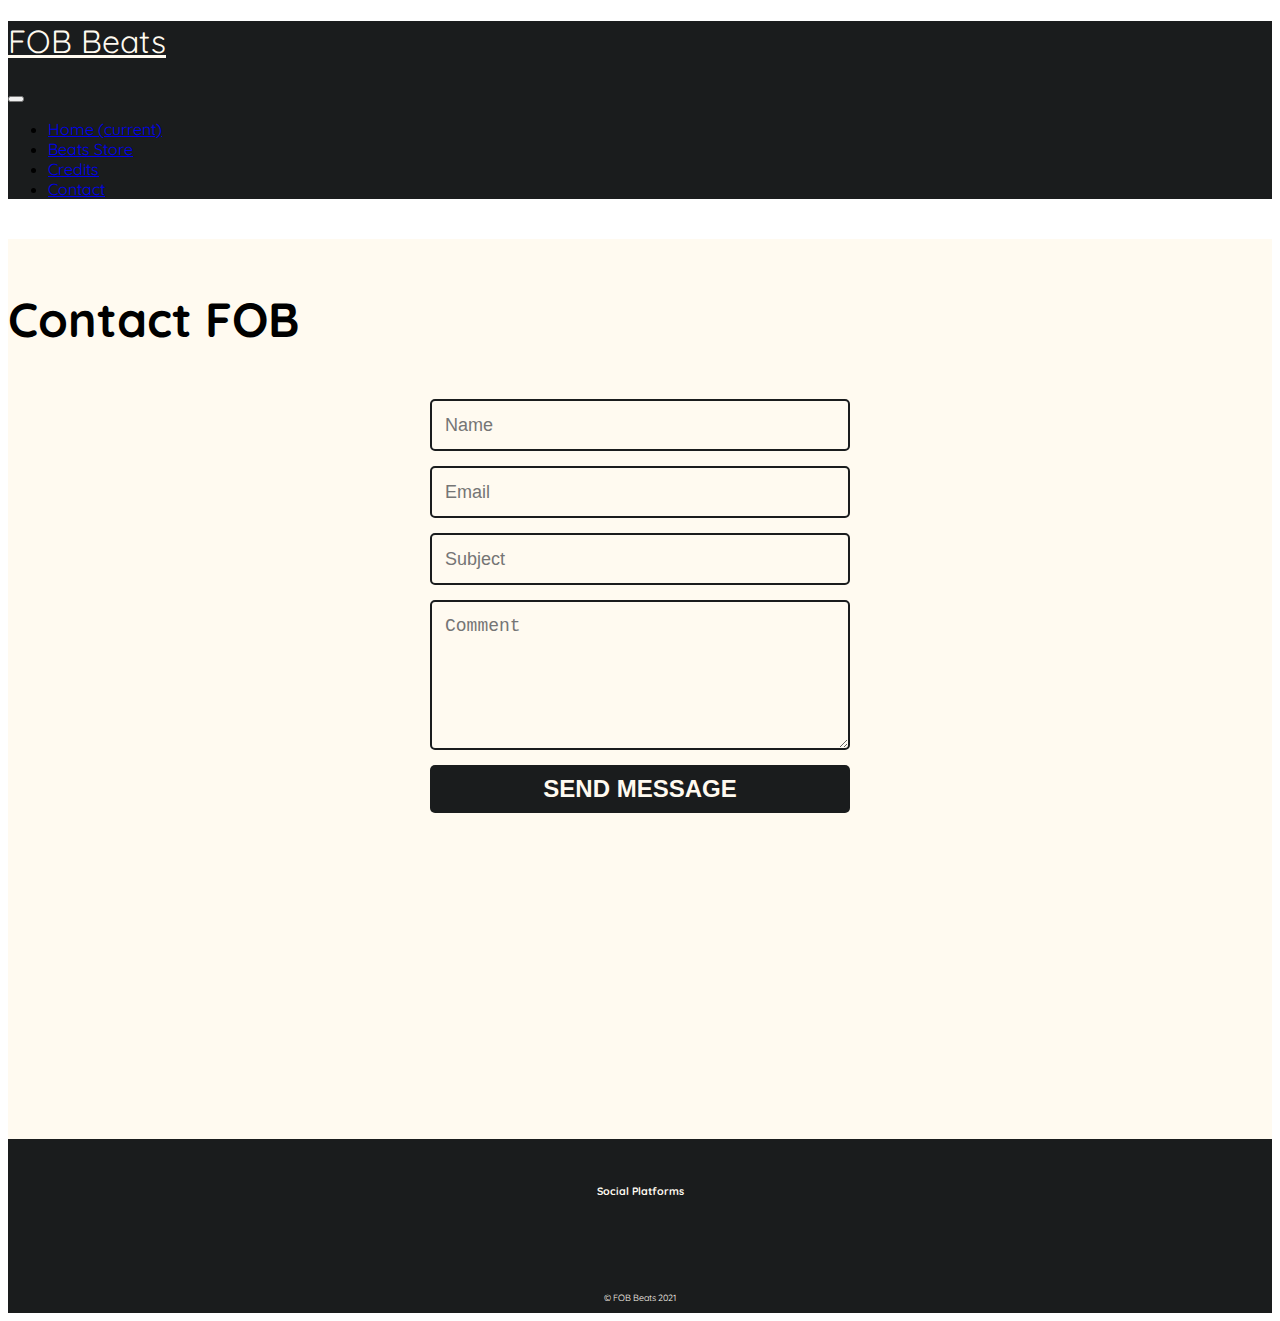
==== contact.html @ 81cbb081 "1 - Created beats_store, contact, and credits .html files. 2 - Added the nav and footer html/css fro" ====
<!doctype html>
<html lang="en">
    <head>
        <meta charset="UTF-8">
        <meta name="viewport"
            content="width=device-width, user-scalable=no, initial-scale=1.0, maximum-scale=1.0, minimum-scale=1.0">
        <meta http-equiv="X-UA-Compatible" content="ie=edge">
        <title>FOB Beats | Music Production Ireland</title>
        <link rel="stylesheet" href="https://stackpath.bootstrapcdn.com/bootstrap/4.1.3/css/bootstrap.min.css"
            integrity="sha384-MCw98/SFnGE8fJT3GXwEOngsV7Zt27NXFoaoApmYm81iuXoPkFOJwJ8ERdknLPMO" crossorigin="anonymous">
        <link rel="stylesheet" href="https://pro.fontawesome.com/releases/v5.10.0/css/all.css" integrity="sha384-AYmEC3Yw5cVb3ZcuHtOA93w35dYTsvhLPVnYs9eStHfGJvOvKxVfELGroGkvsg+p" crossorigin="anonymous"/>
        <link rel="stylesheet" href="assets/css/style.css">
    </head>
    <body>
    <!------------------------------------------------------------------------------------------------------------------------------Header/Navigation-->
        <nav class="navbar navbar-expand-lg navbar-dark">
            <h1 class="nav-heading"><a href="#">FOB Beats</a></h1>
            <button class="navbar-toggler" type="button" data-toggle="collapse" data-target="#navbarSupportedContent"
                aria-controls="navbarSupportedContent" aria-expanded="false" aria-label="Toggle navigation">
                <span class="navbar-toggler-icon"></span>
            </button>
            <div class="collapse navbar-collapse justify-content-end" id="navbarSupportedContent">
                <ul class="navbar-nav">
                    <li class="nav-item">
                        <a class="nav-link" href="/">Home <span class="sr-only">(current)</span></a>
                    </li>
                    <li class="nav-item">
                        <a class="nav-link" href="#">Beats Store</a>
                    </li>
                    <li class="nav-item">
                        <a class="nav-link" href="#">Credits</a>
                    </li>
                    <li class="nav-item active">
                        <a class="nav-link" href="#">Contact</a>
                    </li>
                </ul>
            </div>
        </nav>
        <!--------------------------------------------------------------------------------------------------------------------Contact-->
        <div class="container-fluid bk-contact-container">
            <section class="contact">
                <div class="contact-heading">
                    <h2 class="text-center contact-text">Contact FOB</h2>
                </div>
                <div class="col-sm">
                    <form>      
                        <input name="name" type="text" class="feedback-input" placeholder="Name" required/>   
                        <input name="email" type="text" class="feedback-input" placeholder="Email" required/>
                        <input name="subject" type="text" class="feedback-input" placeholder="Subject" />
                        <textarea name="text" class="feedback-input" placeholder="Comment"></textarea>
                        <input type="submit" value="SEND MESSAGE"/>
                    </form>
                </div>
            </section>
        </div>
        <!--------------------------------------------------------------------------------------------------------------------Footer-->
        <footer>
            <div class="container-wrapper-footer">
                <div class="container-fluid footer-container"> 
                    <h6>Social Platforms</h6>
                    <div class="footer social-footer">
                        <a href="https://open.spotify.com/artist/1aSoKr9KjzfwyjIxHYYTIT" target="_blank"><i class="fab fa-spotify"></i></a>
                        <a href="https://soundcloud.com/prodbyfob" target="_blank"><i class="fab fa-soundcloud"></i></a>
                        <a href="https://www.instagram.com/fob_beats/" target="_blank"><i class="fab fa-instagram"></i></a>
                        <a href="https://www.facebook.com/fobmusik/" target="_blank"><i class="fab fa-facebook-square"></i></a>
                    </div>
                    <p>© FOB Beats 2021</p>
                </div>
            </div>
        </footer>

        <script src="https://code.jquery.com/jquery-3.3.1.slim.min.js" integrity="sha384-q8i/X+965DzO0rT7abK41JStQIAqVgRVzpbzo5smXKp4YfRvH+8abtTE1Pi6jizo" crossorigin="anonymous"></script>
        <script src="https://cdnjs.cloudflare.com/ajax/libs/popper.js/1.14.3/umd/popper.min.js" integrity="sha384-ZMP7rVo3mIykV+2+9J3UJ46jBk0WLaUAdn689aCwoqbBJiSnjAK/l8WvCWPIPm49" crossorigin="anonymous"></script>
        <script src="https://stackpath.bootstrapcdn.com/bootstrap/4.1.3/js/bootstrap.min.js" integrity="sha384-ChfqqxuZUCnJSK3+MXmPNIyE6ZbWh2IMqE241rYiqJxyMiZ6OW/JmZQ5stwEULTy" crossorigin="anonymous"></script>
    </body>
</html>
---- assets/css/style.css ----
@import url('https://fonts.googleapis.com/css2?family=Quicksand:wght@300;400;500;600;700&display=swap');

body {
    font-family: 'Quicksand', sans-serif;
    
}

/*--------------------------------------------------------------------------------------------------------------------Navbar--*/

.navbar {
    z-index: 1;
    background-color: #1a1c1d;
}

.nav-heading a {
    color: floralwhite;
    font-weight: 400;
}

/*--------------------------------------------------------------------------------------------------------------------Home - Logo/Background--*/

.bk-container {
    height: 100vh;
    background: url(../images/face.jpg) no-repeat center center; 
    -webkit-background-size: cover;
    -moz-background-size: cover;
    -o-background-size: cover;
    background-size: cover;
    display:flex;    
    align-items:flex-end;
    justify-content: center;
    position: relative;
    margin-top: -0.313rem;
}

.logo {
    z-index: 1;
    position: absolute;
    top: 0;
    margin-top: 2.5rem;
}

/*--------------------------------------------------------------------------------------------------------------------Contact - Main Header--*/

.bk-contact-container {
    height: 100vh;
    background-color: floralwhite;
}

.contact-text {
    padding-top: 50px;
    margin-bottom: 0px;
    font-size: xxx-large;
    font-weight: 700;
}

/*--------------------------------------------------------------------------------------------------------------------Home - Main Header--*/

.jumbotron {
    background-color: transparent;
    padding-top: 43.75rem;
    padding-bottom: 3.75rem;
    margin-top: 0;
    border-top-width: 3.125rem;
}

.main-header {
    font-weight: bold;
    color: floralwhite;
    margin-bottom: 1.875rem;
}

/*--------------------------------------------------------------------------------------------------------------------Features--*/

.container-wrapper-about{
    padding-left: 0.313rem;
    padding-right: 0.313rem;
    background-color: floralwhite;
    padding-top: 3.125rem;
}

.about-container p {
    margin-bottom: 0;
    padding-bottom: 3.125rem;
}

.features-header {
    margin-bottom: 1.25rem;
}

/*--------------------------------------------------------------------------------------------------------------------Features--*/

.container-wrapper-features {
    background-color: #f0b2d6;
    padding-top: 0.625rem;
    padding-bottom: 0.625rem;
    padding-left: 1.25rem;
    padding-right: 1.25rem;
}

/*--------------------------------------------------------------------------------------------------------------------Footer--*/

.container-wrapper-footer {
    background-color: #1a1c1d;
    text-align: center;
    padding-top: 1.25rem;
    padding-bottom: 0.625rem;
}    

.social-footer a {
    font-size: xxx-large;
    color: floralwhite;
    padding-left: 0.625rem;
    padding-right: 0.625rem;
}

.footer-container h6 {
    color: floralwhite;
}

.footer-container p {
    color: floralwhite;
    font-size: xx-small;
    margin-bottom: 0;
}

/*--------------------------------------------------------------------------------------------------------------------buttons--*/

.btn-info {
    font-weight: bold;
    font-size: x-large;
    border-radius: 3.125rem;
    width: 12.5rem;
    background-color: #117a8b;
    border-color: #117a8b;
}

.btn-info:hover,
.btn-info:active,
.btn-info:focus,
.btn-info:active:focus {
    background-color: #18b7cf;
    border-color: #18b7cf;
    color: white;
}

.btn-discover {
    color: white;
    font-weight: 600;
    background-color: #eb358d;
    border-radius: 0.625rem;
    margin-top: 0.625rem;
}

.btn-discover:hover,
.btn-discover:active,
.btn-discover:focus,
.btn-discover:active:focus {
    background-color: #cf1770;
    border-color: #cf1770;
    color: white;
}

/*--------------------------------------------------------------------------------------------------------------------Forms--*/

form { 
    max-width: 420px;
    margin: auto;
    padding-top: 50px;
    position: relative;
    margin-bottom: 0px;
}

.feedback-input {
  color: #1a1c1d;
  font-weight:500;
  font-size: 18px;
  border-radius: 5px;
  line-height: 22px;
  background-color: transparent;
  border:2px solid #1a1c1d;
  padding: 13px;
  margin-bottom: 15px;
  width:100%;
  box-sizing: border-box;
  outline:0;
}

.feedback-input:focus { 
    border:2px solid #1a1c1d;
 }

textarea {
  height: 150px;
  line-height: 150%;
  resize:vertical;
}

[type="submit"] {
  width: 100%;
  background:#1a1c1d;
  border-radius:5px;
  border:0;
  cursor:pointer;
  color:floralwhite;
  font-size:24px;
  padding-top:10px;
  padding-bottom:10px;
  transition: all 0.3s;
  margin-top:-4px;
  font-weight:700;
}
[type="submit"]:hover {
    background:#313a3f;
}
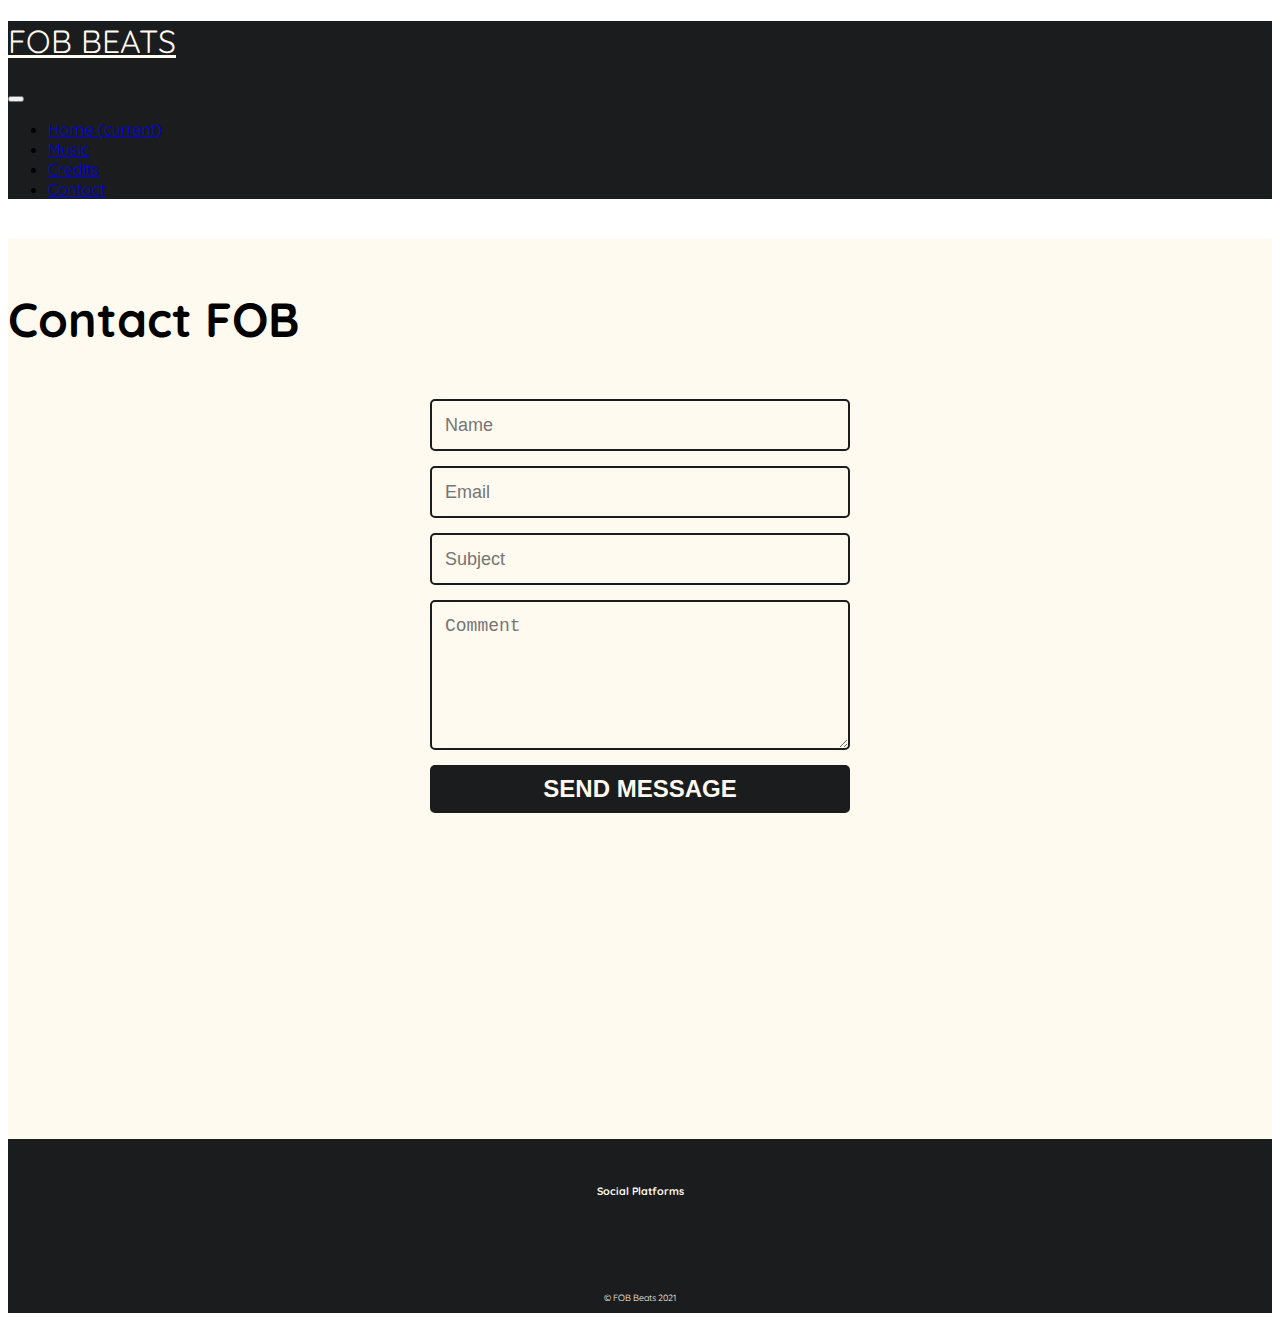
==== commit dd105241: "1 - Renamed beats_store.html to music.html. 2 - Added 4 new images as for main artists section. 3 - " ====
--- a/contact.html
+++ b/contact.html
@@ -14,7 +14,7 @@
     <body>
     <!------------------------------------------------------------------------------------------------------------------------------Header/Navigation-->
         <nav class="navbar navbar-expand-lg navbar-dark">
-            <h1 class="nav-heading"><a href="#">FOB Beats</a></h1>
+            <h1 class="nav-heading"><a href="#">FOB BEATS</a></h1>
             <button class="navbar-toggler" type="button" data-toggle="collapse" data-target="#navbarSupportedContent"
                 aria-controls="navbarSupportedContent" aria-expanded="false" aria-label="Toggle navigation">
                 <span class="navbar-toggler-icon"></span>
@@ -25,7 +25,7 @@
                         <a class="nav-link" href="/">Home <span class="sr-only">(current)</span></a>
                     </li>
                     <li class="nav-item">
-                        <a class="nav-link" href="#">Beats Store</a>
+                        <a class="nav-link" href="#">Music</a>
                     </li>
                     <li class="nav-item">
                         <a class="nav-link" href="#">Credits</a>
--- a/assets/css/style.css
+++ b/assets/css/style.css
@@ -39,6 +39,10 @@
     top: 0;
     margin-top: 2.5rem;
 }
+
+/*--------------------------------------------------------------------------------------------------------------------Credits - Main Header--*/
+
+
 
 /*--------------------------------------------------------------------------------------------------------------------Contact - Main Header--*/
 
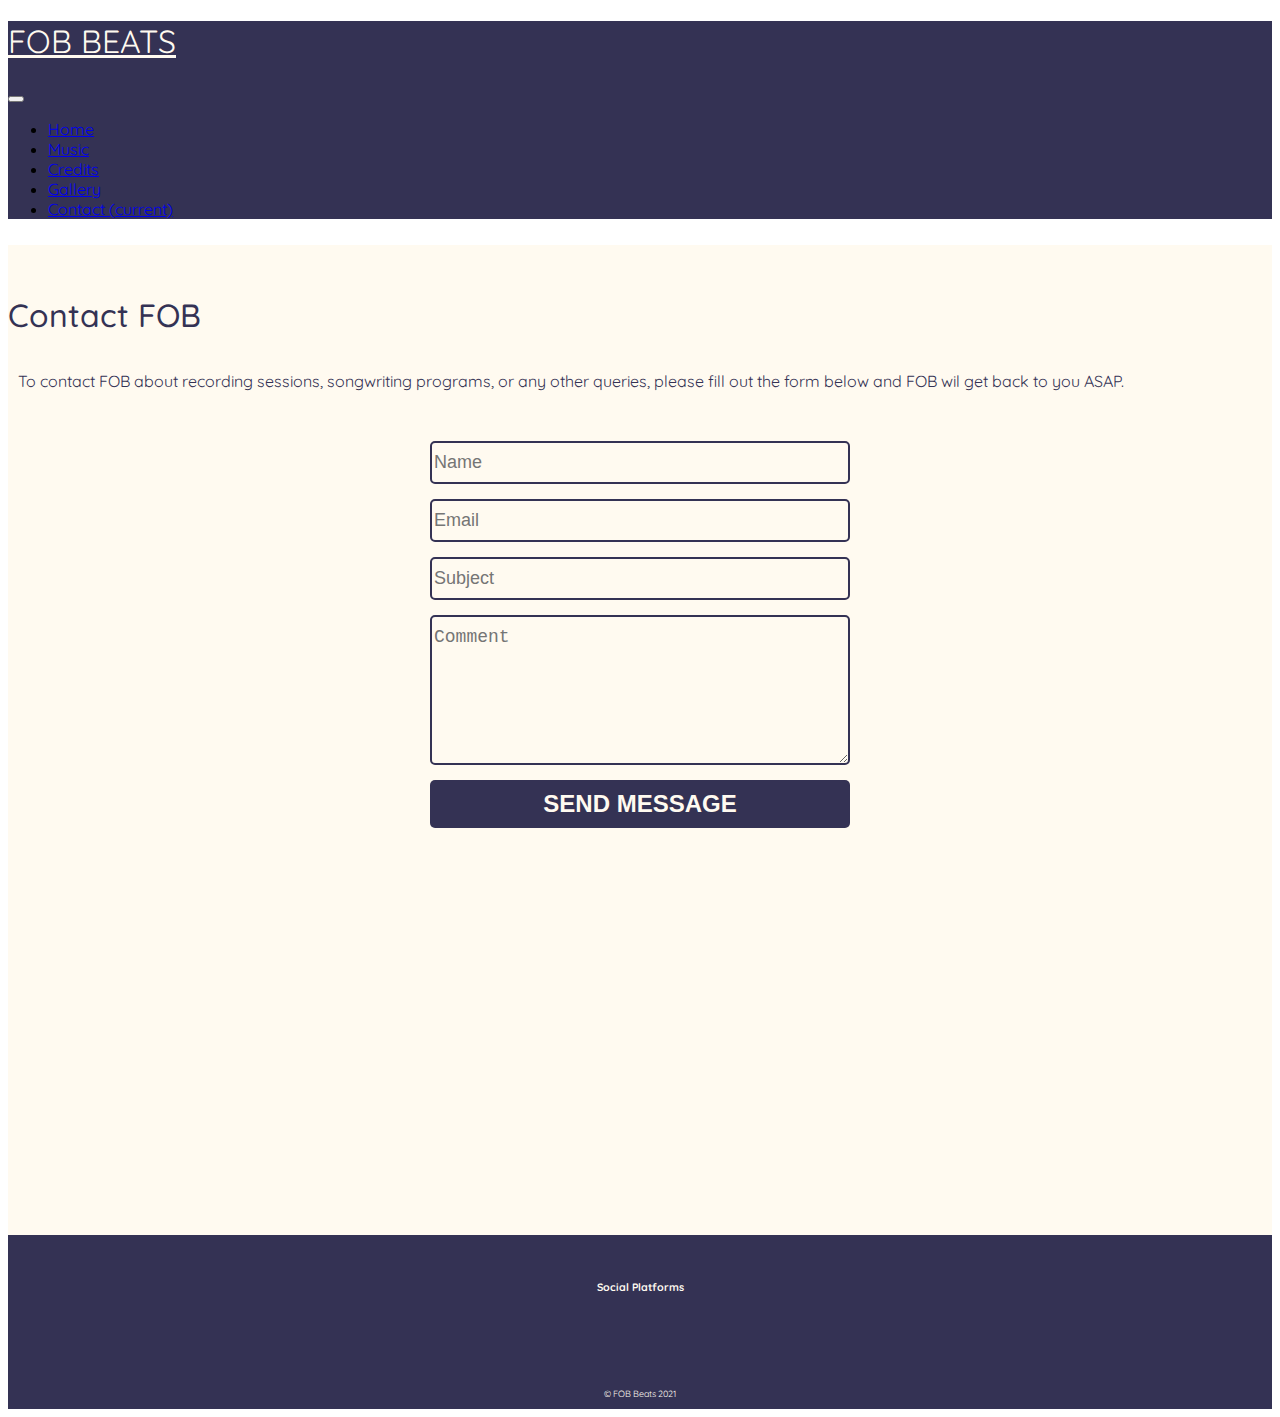
==== commit 4235ba16: "(1) Added internal site hrefs to to nav bar elements (index.html, contact.html, etc) so that the sit" ====
--- a/contact.html
+++ b/contact.html
@@ -14,7 +14,7 @@
     <body>
     <!------------------------------------------------------------------------------------------------------------------------------Header/Navigation-->
         <nav class="navbar navbar-expand-lg navbar-dark">
-            <h1 class="nav-heading"><a href="#">FOB BEATS</a></h1>
+            <h1 class="nav-heading"><a href="index.html">FOB BEATS</a></h1>
             <button class="navbar-toggler" type="button" data-toggle="collapse" data-target="#navbarSupportedContent"
                 aria-controls="navbarSupportedContent" aria-expanded="false" aria-label="Toggle navigation">
                 <span class="navbar-toggler-icon"></span>
@@ -22,16 +22,19 @@
             <div class="collapse navbar-collapse justify-content-end" id="navbarSupportedContent">
                 <ul class="navbar-nav">
                     <li class="nav-item">
-                        <a class="nav-link" href="/">Home <span class="sr-only">(current)</span></a>
+                        <a class="nav-link" href="index.html">Home</a>
                     </li>
                     <li class="nav-item">
-                        <a class="nav-link" href="#">Music</a>
+                        <a class="nav-link" href="music.html">Music</a>
                     </li>
                     <li class="nav-item">
-                        <a class="nav-link" href="#">Credits</a>
+                        <a class="nav-link" href="credits.html">Credits</a>
+                    </li>
+                    <li class="nav-item">
+                        <a class="nav-link" href="gallery.html">Gallery</a>
                     </li>
                     <li class="nav-item active">
-                        <a class="nav-link" href="#">Contact</a>
+                        <a class="nav-link" href="contact.html">Contact <span class="sr-only">(current)</span></a>
                     </li>
                 </ul>
             </div>
@@ -41,13 +44,14 @@
             <section class="contact">
                 <div class="contact-heading">
                     <h2 class="text-center contact-text">Contact FOB</h2>
+                    <p class="text-center contact-paragraph">To contact FOB about recording sessions, songwriting programs, or any other queries, please fill out the form below and FOB wil get back to you ASAP.</p>
                 </div>
                 <div class="col-sm">
                     <form>      
                         <input name="name" type="text" class="feedback-input" placeholder="Name" required/>   
                         <input name="email" type="text" class="feedback-input" placeholder="Email" required/>
                         <input name="subject" type="text" class="feedback-input" placeholder="Subject" />
-                        <textarea name="text" class="feedback-input" placeholder="Comment"></textarea>
+                        <textarea name="text" class="feedback-input" placeholder="Comment" required></textarea>
                         <input type="submit" value="SEND MESSAGE"/>
                     </form>
                 </div>
--- a/assets/css/style.css
+++ b/assets/css/style.css
@@ -9,7 +9,7 @@
 
 .navbar {
     z-index: 1;
-    background-color: #1a1c1d;
+    background-color: #343254;
 }
 
 .nav-heading a {
@@ -17,11 +17,37 @@
     font-weight: 400;
 }
 
-/*--------------------------------------------------------------------------------------------------------------------Home - Logo/Background--*/
+/*--------------------------------------------------------------------------------------------------------------------Footer--*/
+
+.container-wrapper-footer {
+    background-color: #343254;
+    text-align: center;
+    padding-top: 1.25rem;
+    padding-bottom: 0.625rem;
+}    
+
+.social-footer a {
+    font-size: xxx-large;
+    color: floralwhite;
+    padding-left: 0.625rem;
+    padding-right: 0.625rem;
+}
+
+.footer-container h6 {
+    color: floralwhite;
+}
+
+.footer-container p {
+    color: floralwhite;
+    font-size: xx-small;
+    margin-bottom: 0;
+}
+
+/*--------------------------------------------------------------------------------------------------------------------HOMEPAGE - Logo/Background--*/
 
 .bk-container {
     height: 100vh;
-    background: url(../images/face.jpg) no-repeat center center; 
+    background: url(../images/fob_flower.jpg) no-repeat center center; 
     -webkit-background-size: cover;
     -moz-background-size: cover;
     -o-background-size: cover;
@@ -40,27 +66,7 @@
     margin-top: 2.5rem;
 }
 
-/*--------------------------------------------------------------------------------------------------------------------Credits - Main Header--*/
-
-
-
-/*--------------------------------------------------------------------------------------------------------------------Contact - Main Header--*/
-
-.bk-contact-container {
-    height: 100vh;
-    background-color: floralwhite;
-}
-
-.contact-text {
-    padding-top: 50px;
-    margin-bottom: 0px;
-    font-size: xxx-large;
-    font-weight: 700;
-}
-
-/*--------------------------------------------------------------------------------------------------------------------Home - Main Header--*/
-
-.jumbotron {
+.jumbotron-main {
     background-color: transparent;
     padding-top: 43.75rem;
     padding-bottom: 3.75rem;
@@ -74,7 +80,7 @@
     margin-bottom: 1.875rem;
 }
 
-/*--------------------------------------------------------------------------------------------------------------------Features--*/
+/*--------------------------------------------------------------------------------------------------------------------Home - About--*/
 
 .container-wrapper-about{
     padding-left: 0.313rem;
@@ -92,7 +98,7 @@
     margin-bottom: 1.25rem;
 }
 
-/*--------------------------------------------------------------------------------------------------------------------Features--*/
+/*--------------------------------------------------------------------------------------------------------------------Home - Features--*/
 
 .container-wrapper-features {
     background-color: #f0b2d6;
@@ -102,30 +108,331 @@
     padding-right: 1.25rem;
 }
 
-/*--------------------------------------------------------------------------------------------------------------------Footer--*/
-
-.container-wrapper-footer {
-    background-color: #1a1c1d;
+/*--------------------------------------------------------------------------------------------------------------------MUSIC - Main--*/
+
+.bk-music-container {
+    background: linear-gradient(#343254, #f0b2d6);
+}
+
+.shop-button {
+    display: flex;
+    align-items: center;
+    justify-content: center;
+    padding-top: 3.75rem;
+    padding-bottom: 3.75rem;
+}
+
+.music-header {
+    font-weight: bold;
+    color: black;
+    margin-bottom: 1.875rem;
+}
+
+.audio-header {
+    padding-bottom: 1.875rem;
+    font-weight: 400;
+    color: floralwhite;
+    padding-top: 3.125rem;
+}
+
+.audio-paragraph {
+    padding-left: 1.875rem;
+    padding-right: 1.875rem;
+    padding-bottom: 1.875rem;
+    padding-top: 0.625rem;
+    color: floralwhite;
+}
+
+.audio-paragraph a {
+    font-weight: 700;
+}
+
+hr {
+    margin-top: 1.25rem;
+    margin-bottom: 1.875rem;
+    border: 0.006rem solid floralwhite;
+    width: auto;
+    max-width: 20%;
+    height: auto;
+}
+
+.audio-image {
+    display: flex;
+    align-items: center;
+    justify-content: center;
+}
+
+.fob-image-audio {
+    padding-bottom: 1.25rem;
+    padding-top: 1.25rem;
+}
+
+.fob-image-audio h5 {
+    color: floralwhite;
+    font-weight: 500;
+    padding-bottom: 0.625rem;
+    padding-top: 0.625rem;
+}
+
+.fob-image-audio img {
+    border-radius: 0.563rem;
+    border: 0.063rem solid floralwhite;
+}
+
+.audio-controls {
+    display: flex;
+    align-items: center;
+    justify-content: center;
+}
+
+/*--------------------------------------------------------------------------------------------------------------------Music - Video--*/
+
+.video-container {
+    padding-left: 0;
+    padding-right: 0;
+    background: linear-gradient(#f0b2d6, #343254);
+    margin-top: -0.313rem;
+}
+
+.video-position {
+    display: flex;
+    align-items: center;
+    justify-content: center;
+    padding-bottom: 4.688rem;
+    padding-top: 0.938rem;
+}
+
+.make-beats-header {
+    color: #343254;
+    font-weight: 600;
+    padding-bottom: 0.625rem;
+    padding-top: 3.125rem;
+}
+
+.beat-tutorial {
+    margin-bottom: 1.25rem;
+    padding-bottom: 1.25rem;
+    font-size: large;
+}
+
+iframe {
+    border-radius: 0.625rem;
+    border: 0.063rem solid floralwhite;
+}
+
+/*--------------------------------------------------------------------------------------------------------------------GALLERY--*/
+
+.gallery h2 {
+    color: #343254;
+    margin-bottom: 0;
+    padding-bottom: 1.25rem;
+}
+
+.hr-gallery {
+    margin-top: 1.25rem;
+    margin-bottom: 1.875rem;
+    border: 0.006rem solid #343254;
+    width: auto;
+    max-width: 20%;
+    height: auto;
+}
+
+.img-gallery {
     text-align: center;
-    padding-top: 1.25rem;
+}
+
+.img-gallery img {
+    width: auto;
+    max-width: 100%;
+    height: auto;
+    padding-top: 0.625rem;
     padding-bottom: 0.625rem;
-}    
-
-.social-footer a {
-    font-size: xxx-large;
-    color: floralwhite;
+}
+
+/*--------------------------------------------------------------------------------------------------------------------CREDITS - Main Artists--*/
+
+.main-artist-container {
+    background: linear-gradient(#343254, #f0b2d6);
+}
+
+.main-artist {
+    padding-bottom: 3.125rem;
+    padding-top: 3.125rem;
+}
+
+.main-artist-header {
+    margin-top: 0;
+    margin-bottom: 1.25rem;
+    font-size: xx-large;
+    font-weight: 400;
+    color: floralwhite;
+}
+
+.main-artist p {
+    color: floralwhite;
+    padding-bottom: 1.875rem;
+}
+
+.main-artist-image {
+    text-align: center;
+}
+
+.artist-img {
+    width: auto;
+    max-width: 100%;
+    height: auto;
+    margin-bottom: 1.25rem;
+    margin-top: 1.25rem;
+    border: 0.063rem solid floralwhite;
+    border-radius: 1.25rem;
+}
+
+.artist-info {
+    display: flex;
+    justify-content: center;
+    align-items: center;
+    color: floralwhite;
+    font-size: larger;
+}
+
+.main-artist-info {
+    margin-top: 1.25rem;
+}
+
+.main-artist-info h3 {
+    font-size: xx-large;
+}
+
+.main-artist-info h4 {
+    font-weight: 200;
+    font-size: x-large;
+}
+
+.main-artist-info h5 {
+    text-align: center;
+    font-weight: 500;
+}
+
+.tracks-list {
+    list-style-type: none;
+}
+
+.main-social-platforms {
+    display: flex;
+    justify-content: center;
+    align-items: center;
+}
+
+.artist-social {
+    color: floralwhite;
+    font-size: xx-large;
+    margin-top: 0.625rem;
     padding-left: 0.625rem;
     padding-right: 0.625rem;
-}
-
-.footer-container h6 {
-    color: floralwhite;
-}
-
-.footer-container p {
-    color: floralwhite;
-    font-size: xx-small;
+    padding-top: 0.625rem;
+    padding-bottom: 0.625rem;
+}
+
+/*--------------------------------------------------------------------------------------------------------------------Credits - Other Artists--*/
+
+.collapse-btn {
+    display: flex;
+    justify-content: center;
+    align-items: center;
+} 
+
+.other-artists-container {
+    background-color: #f0b2d6;
+    margin-top: 0;
+    padding-top: 3.125rem;
+    padding-bottom: 3.125rem;
+}
+
+.other-artists-list {
+    align-items: center;
+    border-color: #343254;
+    background-color: #343254;
+    font-weight: 600;
+}
+
+.other-artists-list a {
+    color: white;
+}
+
+/*--------------------------------------------------------------------------------------------------------------------CONTACT - Main Header--*/
+
+.bk-contact-container {
+    height: 110vh;
+    background-color: floralwhite;
+}
+
+.contact-text {
+    padding-top: 3.125rem;
     margin-bottom: 0;
+    font-size: xx-large;
+    font-weight: 500;
+    color: #343254;
+}
+
+.contact-paragraph {
+    color: #343254;
+    margin-bottom: 0;
+    padding-top: 1.25rem;
+    padding-right: 0.625rem;
+    padding-left: 0.625rem;
+}
+
+/*--------------------------------------------------------------------------------------------------------------------Contact Form--*/
+
+form { 
+    max-width: 26.25rem;
+    margin: auto;
+    padding-top: 3.125rem;
+    position: relative;
+    margin-bottom: 0;
+}
+
+.feedback-input {
+  color: #343254;
+  font-weight: 500;
+  font-size: 1.125rem;
+  border-radius: 0.313rem;
+  line-height: 2.3rem;
+  background-color: transparent;
+  border: 0.125rem solid #343254;
+  padding: 0.813;
+  margin-bottom: 0.938rem;
+  width: 100%;
+  box-sizing: border-box;
+  outline: 0;
+}
+
+.feedback-input:focus { 
+    border: 0.125rem solid #343254;
+ }
+
+textarea {
+  height: 9.375rem;
+  line-height: 150%;
+  resize: vertical;
+}
+
+[type="submit"] {
+  width: 100%;
+  background:#343254;
+  border-radius: 0.313rem;
+  border: 0;
+  cursor: pointer;
+  color:floralwhite;
+  font-size: 1.5rem;
+  padding-top: 0.625rem;
+  padding-bottom: 0.625rem;
+  transition: all 0.3s;
+  margin-top: -0.25rem;
+  font-weight: 700;
+}
+[type="submit"]:hover {
+    background:#45436d;
 }
 
 /*--------------------------------------------------------------------------------------------------------------------buttons--*/
@@ -148,6 +455,25 @@
     color: white;
 }
 
+.btn-info-music {
+    font-weight: bold;
+    font-size: x-large;
+    border-radius: 3.125rem;
+    width: 12.5rem;
+    background-color: #343254;
+    border-color: floralwhite;
+    color: floralwhite;
+}
+
+.btn-info-music:hover,
+.btn-info-music:active,
+.btn-info-music:focus,
+.btn-info-music:active:focus {
+    background-color: #4e4a75;
+    border-color: floralwhite;
+    color: white;
+}
+
 .btn-discover {
     color: white;
     font-weight: 600;
@@ -165,55 +491,31 @@
     color: white;
 }
 
-/*--------------------------------------------------------------------------------------------------------------------Forms--*/
-
-form { 
-    max-width: 420px;
-    margin: auto;
-    padding-top: 50px;
-    position: relative;
-    margin-bottom: 0px;
-}
-
-.feedback-input {
-  color: #1a1c1d;
-  font-weight:500;
-  font-size: 18px;
-  border-radius: 5px;
-  line-height: 22px;
-  background-color: transparent;
-  border:2px solid #1a1c1d;
-  padding: 13px;
-  margin-bottom: 15px;
-  width:100%;
-  box-sizing: border-box;
-  outline:0;
-}
-
-.feedback-input:focus { 
-    border:2px solid #1a1c1d;
- }
-
-textarea {
-  height: 150px;
-  line-height: 150%;
-  resize:vertical;
-}
-
-[type="submit"] {
-  width: 100%;
-  background:#1a1c1d;
-  border-radius:5px;
-  border:0;
-  cursor:pointer;
-  color:floralwhite;
-  font-size:24px;
-  padding-top:10px;
-  padding-bottom:10px;
-  transition: all 0.3s;
-  margin-top:-4px;
-  font-weight:700;
-}
-[type="submit"]:hover {
-    background:#313a3f;
-}+.btn-credits {
+    background-color: #343254;
+    border-color: #343254;
+    color: floralwhite;
+    box-shadow: none;
+    width: auto;
+    max-width: 100%;
+}
+
+.btn-credits:hover,
+.btn-credits:active,
+.btn-credits:focus,
+.btn-credits:active:focus {
+    background-color: #343254;
+    border-color: #343254;
+    color: white;
+}
+
+.btn-primary:focus {
+    box-shadow: none;
+}
+
+.btn:focus {
+    box-shadow: none;
+}
+
+
+
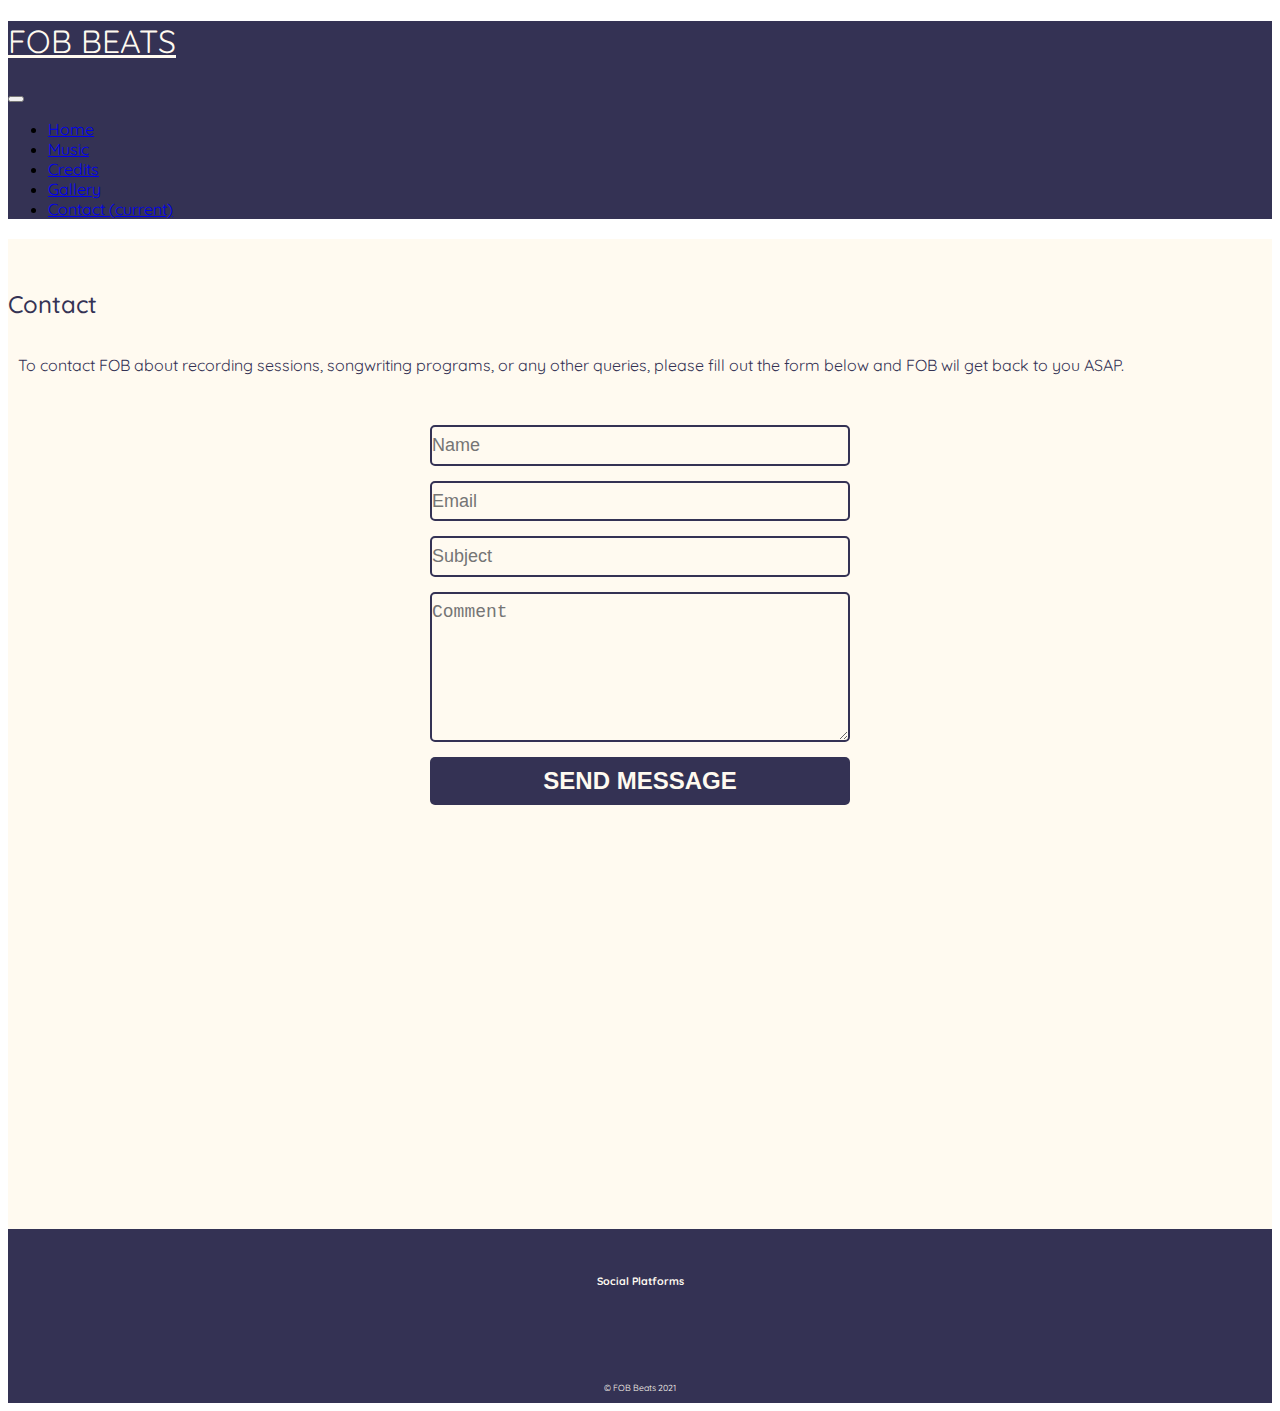
==== commit 03edfc76: "Small content edits made to index, music, credits and contact html files." ====
--- a/contact.html
+++ b/contact.html
@@ -43,7 +43,7 @@
         <div class="container-fluid bk-contact-container">
             <section class="contact">
                 <div class="contact-heading">
-                    <h2 class="text-center contact-text">Contact FOB</h2>
+                    <h2 class="text-center contact-text">Contact</h2>
                     <p class="text-center contact-paragraph">To contact FOB about recording sessions, songwriting programs, or any other queries, please fill out the form below and FOB wil get back to you ASAP.</p>
                 </div>
                 <div class="col-sm">
--- a/assets/css/style.css
+++ b/assets/css/style.css
@@ -2,7 +2,6 @@
 
 body {
     font-family: 'Quicksand', sans-serif;
-    
 }
 
 /*--------------------------------------------------------------------------------------------------------------------Navbar--*/
@@ -23,14 +22,14 @@
     background-color: #343254;
     text-align: center;
     padding-top: 1.25rem;
-    padding-bottom: 0.625rem;
+    padding-bottom: .625rem;
 }    
 
 .social-footer a {
-    font-size: xxx-large;
-    color: floralwhite;
-    padding-left: 0.625rem;
-    padding-right: 0.625rem;
+    font-size: 3rem;
+    color: floralwhite;
+    padding-left: .625rem;
+    padding-right: .625rem;
 }
 
 .footer-container h6 {
@@ -39,7 +38,7 @@
 
 .footer-container p {
     color: floralwhite;
-    font-size: xx-small;
+    font-size: .55rem;
     margin-bottom: 0;
 }
 
@@ -83,8 +82,8 @@
 /*--------------------------------------------------------------------------------------------------------------------Home - About--*/
 
 .container-wrapper-about{
-    padding-left: 0.313rem;
-    padding-right: 0.313rem;
+    padding-left: .313rem;
+    padding-right: .313rem;
     background-color: floralwhite;
     padding-top: 3.125rem;
 }
@@ -102,10 +101,7 @@
 
 .container-wrapper-features {
     background-color: #f0b2d6;
-    padding-top: 0.625rem;
-    padding-bottom: 0.625rem;
-    padding-left: 1.25rem;
-    padding-right: 1.25rem;
+    padding: .625rem 1.25rem;
 }
 
 /*--------------------------------------------------------------------------------------------------------------------MUSIC - Main--*/
@@ -136,10 +132,7 @@
 }
 
 .audio-paragraph {
-    padding-left: 1.875rem;
-    padding-right: 1.875rem;
-    padding-bottom: 1.875rem;
-    padding-top: 0.625rem;
+    padding: .625rem 1.875rem 1.875rem;
     color: floralwhite;
 }
 
@@ -150,7 +143,7 @@
 hr {
     margin-top: 1.25rem;
     margin-bottom: 1.875rem;
-    border: 0.006rem solid floralwhite;
+    border: 1px solid floralwhite;
     width: auto;
     max-width: 20%;
     height: auto;
@@ -170,13 +163,13 @@
 .fob-image-audio h5 {
     color: floralwhite;
     font-weight: 500;
-    padding-bottom: 0.625rem;
-    padding-top: 0.625rem;
+    padding-bottom: .625rem;
+    padding-top: .625rem;
 }
 
 .fob-image-audio img {
-    border-radius: 0.563rem;
-    border: 0.063rem solid floralwhite;
+    border-radius: .563rem;
+    border: 1px solid floralwhite;
 }
 
 .audio-controls {
@@ -199,25 +192,25 @@
     align-items: center;
     justify-content: center;
     padding-bottom: 4.688rem;
-    padding-top: 0.938rem;
+    padding-top: .938rem;
 }
 
 .make-beats-header {
     color: #343254;
     font-weight: 600;
-    padding-bottom: 0.625rem;
+    padding-bottom: .625rem;
     padding-top: 3.125rem;
 }
 
 .beat-tutorial {
     margin-bottom: 1.25rem;
     padding-bottom: 1.25rem;
-    font-size: large;
+    font-size: 1.2rem;
 }
 
 iframe {
-    border-radius: 0.625rem;
-    border: 0.063rem solid floralwhite;
+    border-radius: .625rem;
+    border: 1px solid floralwhite;
 }
 
 /*--------------------------------------------------------------------------------------------------------------------GALLERY--*/
@@ -231,7 +224,7 @@
 .hr-gallery {
     margin-top: 1.25rem;
     margin-bottom: 1.875rem;
-    border: 0.006rem solid #343254;
+    border: 1px solid #343254;
     width: auto;
     max-width: 20%;
     height: auto;
@@ -245,8 +238,8 @@
     width: auto;
     max-width: 100%;
     height: auto;
-    padding-top: 0.625rem;
-    padding-bottom: 0.625rem;
+    padding-top: .625rem;
+    padding-bottom: .625rem;
 }
 
 /*--------------------------------------------------------------------------------------------------------------------CREDITS - Main Artists--*/
@@ -263,7 +256,6 @@
 .main-artist-header {
     margin-top: 0;
     margin-bottom: 1.25rem;
-    font-size: xx-large;
     font-weight: 400;
     color: floralwhite;
 }
@@ -271,6 +263,8 @@
 .main-artist p {
     color: floralwhite;
     padding-bottom: 1.875rem;
+    padding-top: .938rem;
+}
 }
 
 .main-artist-image {
@@ -283,7 +277,7 @@
     height: auto;
     margin-bottom: 1.25rem;
     margin-top: 1.25rem;
-    border: 0.063rem solid floralwhite;
+    border: 1px solid floralwhite;
     border-radius: 1.25rem;
 }
 
@@ -292,7 +286,6 @@
     justify-content: center;
     align-items: center;
     color: floralwhite;
-    font-size: larger;
 }
 
 .main-artist-info {
@@ -300,12 +293,11 @@
 }
 
 .main-artist-info h3 {
-    font-size: xx-large;
+    font-size: 2rem;
 }
 
 .main-artist-info h4 {
     font-weight: 200;
-    font-size: x-large;
 }
 
 .main-artist-info h5 {
@@ -325,12 +317,9 @@
 
 .artist-social {
     color: floralwhite;
-    font-size: xx-large;
-    margin-top: 0.625rem;
-    padding-left: 0.625rem;
-    padding-right: 0.625rem;
-    padding-top: 0.625rem;
-    padding-bottom: 0.625rem;
+    font-size: 2rem;
+    margin-top: .625rem;
+    padding: .625rem;
 }
 
 /*--------------------------------------------------------------------------------------------------------------------Credits - Other Artists--*/
@@ -369,7 +358,6 @@
 .contact-text {
     padding-top: 3.125rem;
     margin-bottom: 0;
-    font-size: xx-large;
     font-weight: 500;
     color: #343254;
 }
@@ -378,8 +366,8 @@
     color: #343254;
     margin-bottom: 0;
     padding-top: 1.25rem;
-    padding-right: 0.625rem;
-    padding-left: 0.625rem;
+    padding-right: .625rem;
+    padding-left: .625rem;
 }
 
 /*--------------------------------------------------------------------------------------------------------------------Contact Form--*/
@@ -396,19 +384,19 @@
   color: #343254;
   font-weight: 500;
   font-size: 1.125rem;
-  border-radius: 0.313rem;
+  border-radius: .313rem;
   line-height: 2.3rem;
   background-color: transparent;
-  border: 0.125rem solid #343254;
-  padding: 0.813;
-  margin-bottom: 0.938rem;
+  border: 2px solid #343254;
+  padding: 0;
+  margin-bottom: .938rem;
   width: 100%;
   box-sizing: border-box;
   outline: 0;
 }
 
 .feedback-input:focus { 
-    border: 0.125rem solid #343254;
+    border: 2px solid #343254;
  }
 
 textarea {
@@ -420,13 +408,13 @@
 [type="submit"] {
   width: 100%;
   background:#343254;
-  border-radius: 0.313rem;
+  border-radius: .313rem;
   border: 0;
   cursor: pointer;
   color:floralwhite;
   font-size: 1.5rem;
-  padding-top: 0.625rem;
-  padding-bottom: 0.625rem;
+  padding-top: .625rem;
+  padding-bottom: .625rem;
   transition: all 0.3s;
   margin-top: -0.25rem;
   font-weight: 700;
@@ -439,7 +427,7 @@
 
 .btn-info {
     font-weight: bold;
-    font-size: x-large;
+    font-size: 1.5rem;
     border-radius: 3.125rem;
     width: 12.5rem;
     background-color: #117a8b;
@@ -457,7 +445,7 @@
 
 .btn-info-music {
     font-weight: bold;
-    font-size: x-large;
+    font-size: 1.5rem;
     border-radius: 3.125rem;
     width: 12.5rem;
     background-color: #343254;
@@ -478,8 +466,8 @@
     color: white;
     font-weight: 600;
     background-color: #eb358d;
-    border-radius: 0.625rem;
-    margin-top: 0.625rem;
+    border-radius: .625rem;
+    margin-top: .625rem;
 }
 
 .btn-discover:hover,
@@ -498,6 +486,7 @@
     box-shadow: none;
     width: auto;
     max-width: 100%;
+    font-size: 1.5rem;
 }
 
 .btn-credits:hover,
